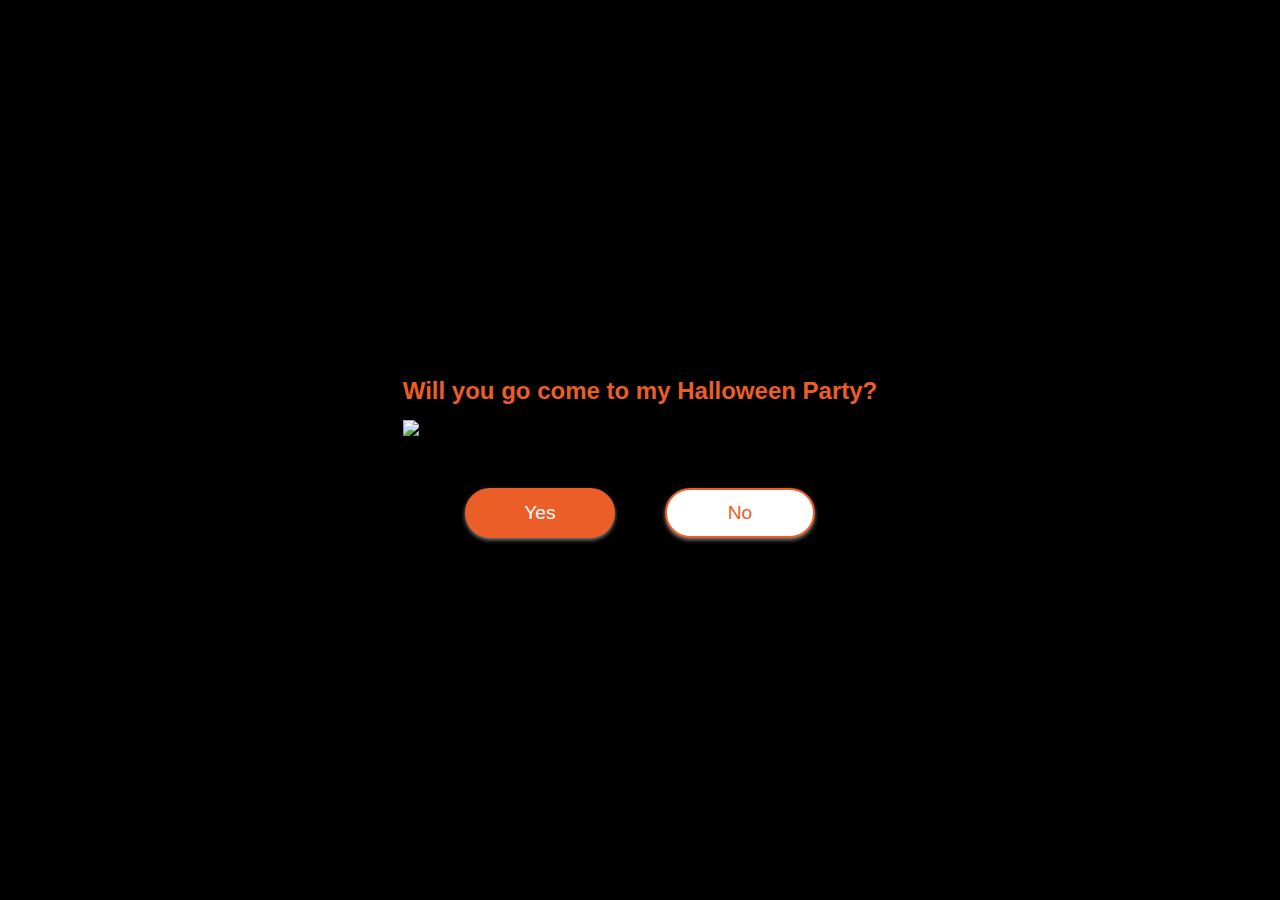
==== trick-or-treat/index.html @ be27fb5d "halloween" ====
<!DOCTYPE html>
<html lang="en">
<head>
    <meta charset="UTF-8">
    <meta name="viewport" content="width=device-width, initial-scale=1.0">
    <title>message for you</title>
    <link rel="stylesheet" href="style.css"/>
</head>
<body>
    <div class="wrapper">
        <h2 class="question">Will you go come to my Halloween Party?</h2>
        <img class="gif" alt="gif" 
        src="https://media2.giphy.com/media/v1.Y2lkPTc5MGI3NjExN3Iydjl3YTM1YzNvdjd2bjV2OWtuMXU0ZjBwYW9ueWxncms4N3ljbSZlcD12MV9pbnRlcm5hbF9naWZfYnlfaWQmY3Q9Zw/TlK63EJxus3ajSaHJ04/giphy.webp"
        />
        <div class="btn-group">
            <button class="yes-btn">Yes</button>
            <button class="no-btn">No</button>
        </div>
    </div>
    <script src="script.js"></script>
</body>
</html>
---- trick-or-treat/style.css ----
*
{
    margin: 0;
    padding: 0;
    box-sizing: border-box;
}

body {
    display: flex;
    justify-content: center;
    align-items: center;
    min-height: 100vh;
    /* background: whitesmoke; */
    background: black;
    font-family: Verdana, Geneva, Tahoma, sans-serif;
}

.gif {
    height: 100%;
    width: 100%;
}

h2 {
    text-align: center;
    font-size: 1.5em;
    /* color: #e94d58; */
    color: #eb5e28;
    margin: 15px 0;
}
.btn-group {
    width: 100%;
    height: 50px;
    display: flex;
    justify-content: center;
    margin-top: 50px;
}
button {
    position: absolute;
    width: 150px;
    height: inherit;
    color: white;
    font-size: 1.2em;
    border-radius: 30px;
    outline: none;
    cursor: pointer;
    box-shadow: 0 2px 4px gray;
    border: 2px solid #eb5e28;
    font-size: 1.2em;
}
button:nth-child(1) {
    margin-left: -200px;
    background: #eb5e28;
}
button:nth-child(2) {
    margin-right: -200px;
    background: white;
    color: #eb5e28;
}

.save-date-link {
    color: #f18701;
    background-color: black; /* Change to any desired background color */
    /* padding: 5px 10px;
    border-radius: 5px;
    margin-left: 10px; */
  }
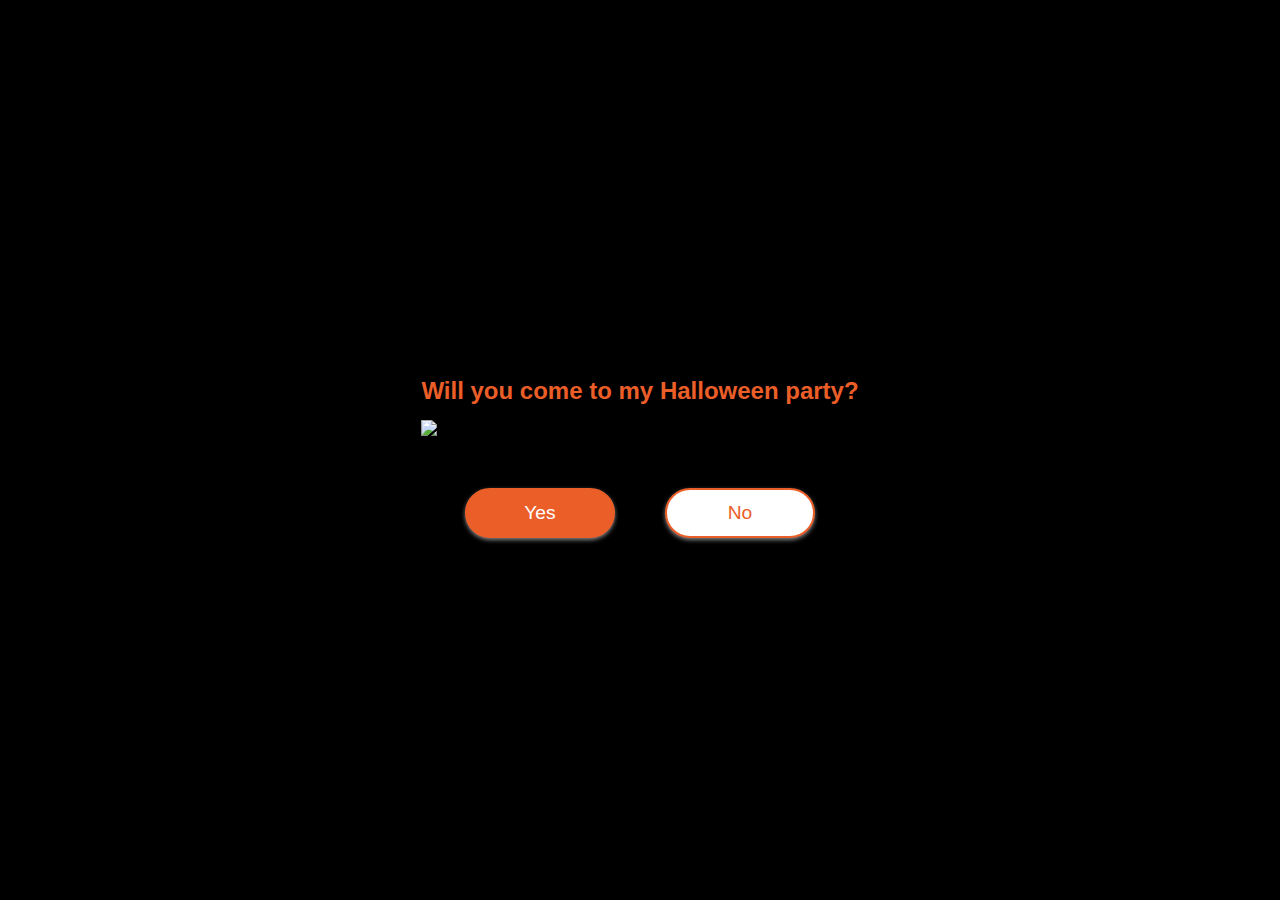
==== commit 36636e26: "edit question" ====
--- a/trick-or-treat/index.html
+++ b/trick-or-treat/index.html
@@ -8,7 +8,7 @@
 </head>
 <body>
     <div class="wrapper">
-        <h2 class="question">Will you go come to my Halloween Party?</h2>
+        <h2 class="question">Will you come to my Halloween party?</h2>
         <img class="gif" alt="gif" 
         src="https://media2.giphy.com/media/v1.Y2lkPTc5MGI3NjExN3Iydjl3YTM1YzNvdjd2bjV2OWtuMXU0ZjBwYW9ueWxncms4N3ljbSZlcD12MV9pbnRlcm5hbF9naWZfYnlfaWQmY3Q9Zw/TlK63EJxus3ajSaHJ04/giphy.webp"
         />
